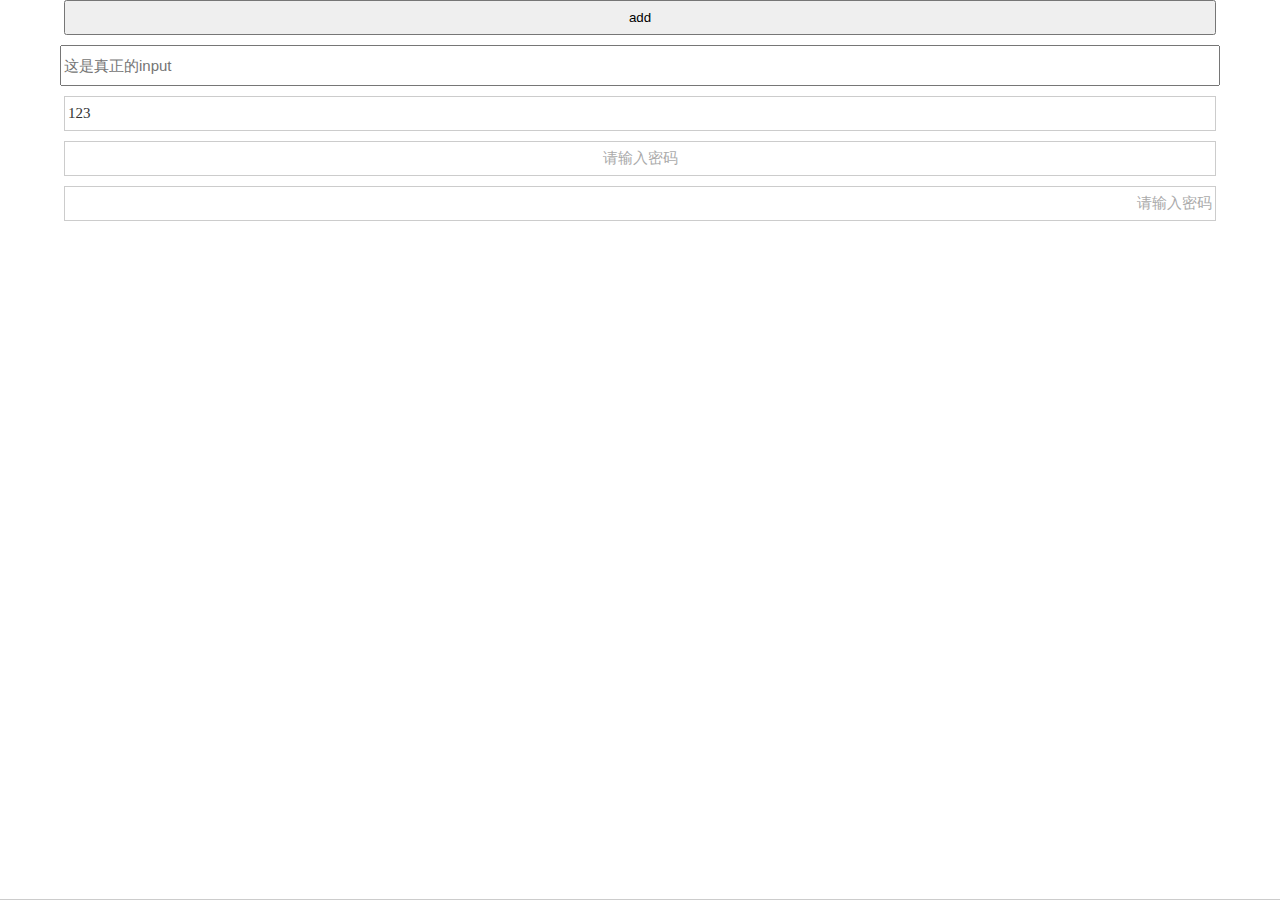
==== XYBK/example/keyboard.html @ 10b5c80b "2个项目" ====
<!DOCTYPE html>
<html>
	<head>
		<meta charset="utf-8">
		<meta name="apple-mobile-web-app-capable" content="yes">	
		<meta name="viewport" content="width=device-width,instial-scale=1.0,max-num-scale=1.0,user-scalable=no,target-densitydpi=medium=dpi">
		<meta name="format-detection" content="telephone=no">
		<title></title>
		<script src="../js/jquery-2.1.4.min.js"></script>
		<script src="../js/keyBoard.js"></script>
		<link rel="stylesheet" type="text/css" href="../css/keyBoard.css"/>
		<style type="text/css">
			[keyboard="keyboard"],input{
				width: 90%;
				height: 35px;
				margin: 10px auto;
				display: block;
				font-size: 15px;
			}
			[keyboard="keyboard"]:nth-of-type(2){
				text-align: center;
			}
			[keyboard="keyboard"]:nth-of-type(3){
				text-align: right;
			}
		</style>
		<link rel="stylesheet" href="../css/animate.min.css" />
	</head>
	<body> 
		<button id="button" type="button" style="width: 90%;margin:0 auto;display: block;height: 35px;">add</button>
		<input type="text" placeholder="这是真正的input">
		
		
		<div class="moble" keyboard="keyboard" keyboard-type="number" placeholder="请输入手机号" maxlength="11" thevalue="123"></div>
		<div class="pass" keyboard="keyboard" keyboard-type="password" placeholder="请输入密码" maxlength="6" thevalue=""></div>
		
		
	</body>
</html>
<script type="text/javascript">
$(function(){
	/* 入口方法
	 * 1>> window.keyBoard_ready(function(){
	 * 	     执行方法；
	 * 	   })
	 * 2>> window.keyBoard_ready();
	 * 	   执行方法；
	 * 
	 * */
	window.keyBoard_ready();
		/*
		 * jquery元素获得焦点事件            		 keyBoardFocus
		 * 1>> 没有有参数的时候,该元素获得焦点；
		 * 2>> 有且只有一个参数时（function（）{}），该元素获得焦点时所执行的回调；
		 * 
		 * */
		$(".moble").keyBoardFocus(function(){
			// console.log($(this));
			console.log("获得焦点后的回调");
			console.log($(this).handleValue());
		});
		/*
		 * jquery元素失去焦点事件            		  keyBoardBlur
		 * 1>> 没有有参数的时候,该元素失去焦点；
		 * 2>> 有且只有一个参数时（function（）{}），该元素失去焦点时所执行的回调；
		 * 
		 * */
		$(".moble").keyBoardBlur(function(){
			console.log("失去焦点后的回调");
			console.log($(this).handleValue());
		}); 
		/*
		 * jquery元素内容改变事件            		  keyBoardBlur
		 * 
		 * 1>> 有且只有一个参数（function（a，b）{}），该元素内容改变时所执行的回调；
		 * 	   该回调函数返回两个参数 a ：为当前输入的值；
		 * 					 		b : 为输入框中的值
		 * 
		 * */
		$(".moble").keyValueChange(function(theinput,value){
			console.log(theinput+"--"+value);
		});
		$(".pass").keyValueChange(function(theinput,value){
			console.log(theinput+"--"+value);
		})
		/*
		 * jquery元素出始值获取设置            		 inputValue
		 * 
		 * 1>> 没有有参数的时候,返回该元素的value值；
		 * 2>> 有且只有一个参数时（string），则为该元素设置值；
		 * 
		 * */
		// $(".moble").inputValue();
		
		
		 /*
		 * 当键盘done键按下触发的回调函数
		 * 
		 * 1>> 有且只有一个参数时（function（）{}），回调函数返回输入框的值
		 * 
		 * */
   	    $(".pass").send(function(data){
	    	    console.log("这是点击done按钮后的回调函数返回的值"+data);
	    });
		
		/*  新建的输入框方法调用 						newInput
		 * 【为了兼容ios不能为body以上对象click问题，因此动态创建<div keyboard="keyboard">需要用一下方法】
		 * 
		 *  该方法接收一个json对象
		 *  json = {
		 * 		keyboardType   :    "输入框类型", 	【目前仅支持number、password两种】
			 	placeholder    :    "请输入手机号",	【未输入文本前的提示语】
			 	maxlength 	    :	 "12"			【输入文本的长度】
		 *  }
		 * 
		 */
		var myInput = window.newInput({
			 					 keyboardType   :    "password",
			  					 placeholder    :    "请输入密码",
			  					 maxlength 	    :	 "12",
			  					 thevalue		:	 "1000.00"
			                 },"body");
		   myInput.keyBoardFocus(function(){
		   		console.log($(this).handleValue());
		   });
		   myInput.keyBoardBlur(function(){
		   		console.log($(this).handleValue());
		   });
		   myInput.keyValueChange(function(theinput,value){
				console.log(theinput+"--"+value);
		   });
		   
		//	keyBoard 事件	  
		/*
		 *	$.keyBoard.show();键盘呼出
		 *  $.keyBoard.hide();键盘收起
		 * */
		// setTimeout(function(){
			// $.keyBoard.show();
			// setTimeout(function(){
				// $.keyBoard.hide();
			// },1000)
		// },2000)
		
		
		
		
		//   动态添加输入框
		$("#button").click(function(){
			window.newInput({
			 					 keyboardType   :    "number",
			  					 placeholder    :    "请输入手机号",
			  					 maxlength 	    :	 "12",
			  					 thevalue 			:	 "100000.00"
			                 },"body");
		});
})
</script>
---- XYBK/css/keyBoard.css ----
body{
		margin:0;padding: 0;
	}
	*:not(input){
		box-sizing: border-box;
		-webkit-user-select: none;
		-moz-user-select: none;
		-ms-user-select: none;
		-moz-user-select: none;
		-webkit-tap-highlight-color: rgba(0,0,0,0);	/*此属性用于消除webkit内核浏览器点击事件造成的元素虚影*/
	}
	.key-box{
		width:100%;
		height:160px;
		background:#fff;
		position:fixed;
		left:0;
		bottom: -100%;
		text-align: center;
		border-top:1px solid #ccc;
		box-sizing: content-box;z-index: 9999;
		-webkit-transition: bottom .4s cubic-bezier(0, 0, 0.45, 1.08);
		-moz-transition: bottom .4s cubic-bezier(0, 0, 0.45, 1.08);
		-o-transition: bottom .4s cubic-bezier(0, 0, 0.45, 1.08);
		-ms-transition: bottom .4s cubic-bezier(0, 0, 0.45, 1.08);
		transition: bottom .4s cubic-bezier(0, 0, 0.45, 1.08);
	}
	.key-box>*{
		float:left;
	}
	.key-box>*:nth-of-type(1){
		width:70%;height:100%;
	}
	.key-box>*:nth-of-type(2){
		width:30%;height:100%;
	}
	.key-box>*:nth-of-type(1)>*{
		width:33.3333%;
		height:25%;
		float:left;
		border-right: 1px solid #ccc;
		border-bottom:1px solid #ccc;
		line-height:40px;
		font-size: 18px;
		font-weight: 600;
		color:#777;
		background-color: #ffffff;
		-webkit-transition: .1s all linear;
		-moz-transition: .1s all linear;
		-ms-transition: .1s all linear;
		-o-transition: .1s all linear;
		transition: .1s all linear;
	}
	.tool-btn{
		width: 100%;
		height:50%;
		float:left;
		border-bottom:1px solid #ccc;
		line-height: 80px;
		font-size: 24px;
		font-weight: 600;
		color:#777;
		background:#fff;
		-webkit-transition: .1s all linear;
		-moz-transition: .1s all linear;
		-ms-transition: .1s all linear;
		-o-transition: .1s all linear;
		transition: .1s all linear;
	}
	.tool-btn.end-btn{
		color:#67B1F1;
	}
	.number-btn:active,.tool-btn:active{
		background: #ccc;color:#fff;
	}
	.end-btn:active{
		background:#67B1F1;color:#fff;
	}
	

/* 
 * - 输入框样式 -
 * */
[keyboard="keyboard"]{
	display:inline-block;
	width:150px;
	height: 20px;
	text-align: left;
	border: 1px solid #cccccc;
	font-size: 12px;
	padding: 0px 3px;
	margin: 0 2px;
	color:#333;
	background: none;
	overflow-x: auto;
	overflow-y: hidden;
	white-space: nowrap;
}
[keyboard="keyboard"]:before{
	display:inline-block;
	content:"";
	height:105%;
	vertical-align: middle;
}
[keyboard="keyboard"]:empty:after{
	content: attr(placeholder);
	color: #aaaaaa;
}
[cursor="oninput"][keyboard="keyboard"]:after{
	content: "";
	display: inline-block;
	border-right: 1px solid #333;
	height: 60%;
	vertical-align: middle;
	margin-left: 1px;
	-webkit-animation: 1.2s shanshuo infinite;
	-moz-animation: 1.2s shanshuo infinite;
	-o-animation: 1.2s shanshuo infinite;
	animation: 1.2s shanshuo infinite;
}
/*  - 光标闪烁动画 -  */

@-webkit-keyframes shanshuo {
	from{
		opacity: 1;
	}
	50%{
		opacity: 0;
	}
	to{
		opacity: 1;
	}
}
@-moz-keyframes shanshuo {
	from{
		opacity: 1;
	}
	50%{
		opacity: 0;
	}
	to{
		opacity: 1;
	}
}
@-o-keyframes shanshuo {
	from{
		opacity: 1;
	}
	50%{
		opacity: 0;
	}
	to{
		opacity: 1;
	}
}
@keyframes shanshuo {
	from{
		opacity: 1;
	}
	50%{
		opacity: 0;
	}
	to{
		opacity: 1;
	}
}
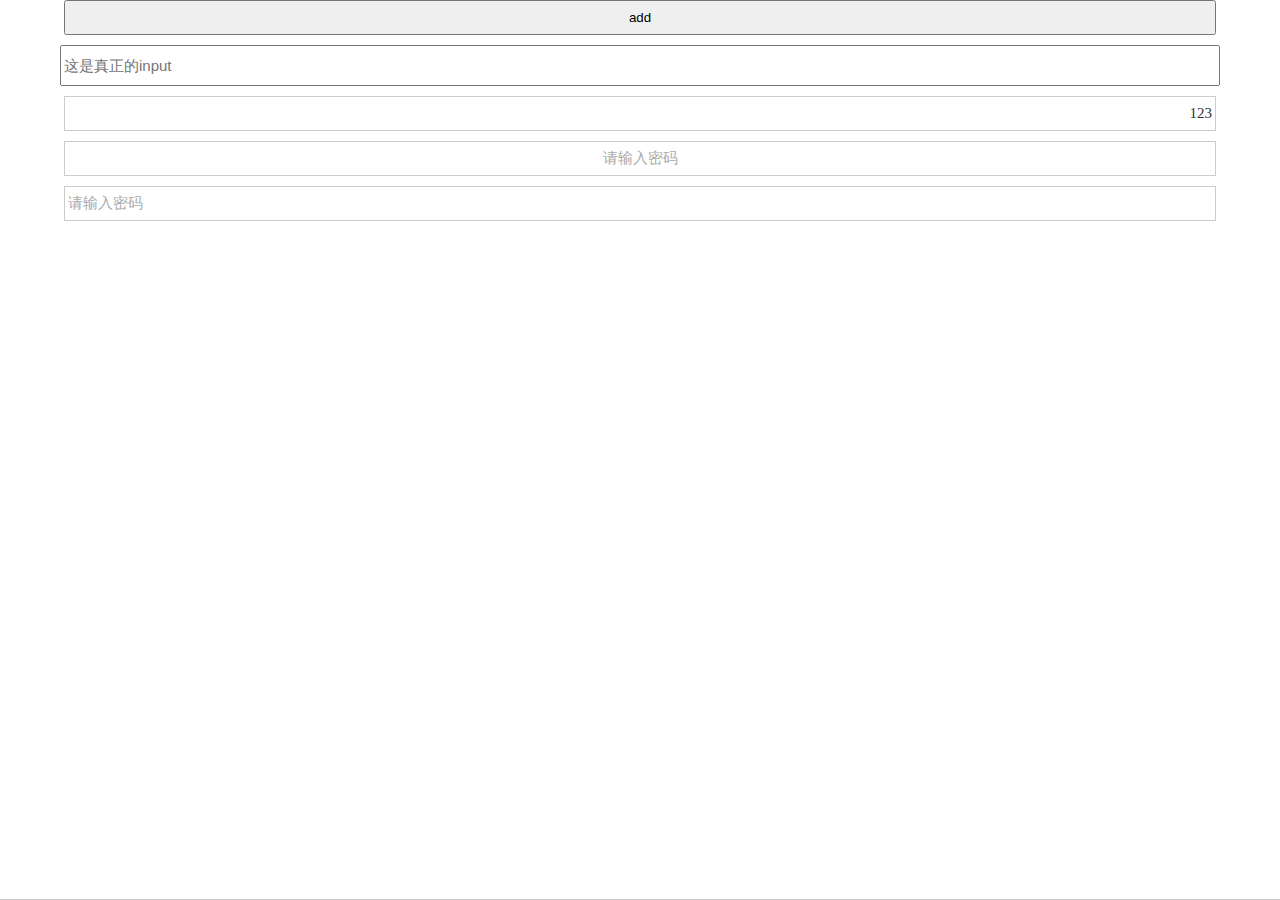
==== commit e3a43590: "修改zj_zone中的页面" ====
--- a/XYBK/example/keyboard.html
+++ b/XYBK/example/keyboard.html
@@ -1,161 +1,165 @@
-<!DOCTYPE html>
-<html>
-	<head>
-		<meta charset="utf-8">
-		<meta name="apple-mobile-web-app-capable" content="yes">	
-		<meta name="viewport" content="width=device-width,instial-scale=1.0,max-num-scale=1.0,user-scalable=no,target-densitydpi=medium=dpi">
-		<meta name="format-detection" content="telephone=no">
-		<title></title>
-		<script src="../js/jquery-2.1.4.min.js"></script>
-		<script src="../js/keyBoard.js"></script>
-		<link rel="stylesheet" type="text/css" href="../css/keyBoard.css"/>
+<!DOCTYPE html>
+<html>
+	<head>
+		<meta charset="utf-8">
+		<meta name="apple-mobile-web-app-capable" content="yes">	
+		<meta name="viewport" content="width=device-width,instial-scale=1.0,max-num-scale=1.0,user-scalable=no,target-densitydpi=medium=dpi">
+		<meta name="format-detection" content="telephone=no">
+		<title></title>
+		<script src="../js/jquery-2.1.4.min.js"></script>
+		<script src="../js/keyBoard.js"></script>
+		<link rel="stylesheet" type="text/css" href="../css/keyBoard.css"/>
 		<style type="text/css">
-			[keyboard="keyboard"],input{
-				width: 90%;
-				height: 35px;
-				margin: 10px auto;
-				display: block;
-				font-size: 15px;
-			}
-			[keyboard="keyboard"]:nth-of-type(2){
-				text-align: center;
-			}
-			[keyboard="keyboard"]:nth-of-type(3){
-				text-align: right;
+			[keyboard="keyboard"],input{
+				width: 90%;
+				height: 35px;
+				margin: 10px auto;
+				display: block;
+				font-size: 15px;
 			}
-		</style>
-		<link rel="stylesheet" href="../css/animate.min.css" />
-	</head>
-	<body> 
-		<button id="button" type="button" style="width: 90%;margin:0 auto;display: block;height: 35px;">add</button>
-		<input type="text" placeholder="这是真正的input">
-		
-		
-		<div class="moble" keyboard="keyboard" keyboard-type="number" placeholder="请输入手机号" maxlength="11" thevalue="123"></div>
-		<div class="pass" keyboard="keyboard" keyboard-type="password" placeholder="请输入密码" maxlength="6" thevalue=""></div>
-		
-		
-	</body>
-</html>
-<script type="text/javascript">
-$(function(){
-	/* 入口方法
-	 * 1>> window.keyBoard_ready(function(){
-	 * 	     执行方法；
-	 * 	   })
-	 * 2>> window.keyBoard_ready();
-	 * 	   执行方法；
-	 * 
-	 * */
-	window.keyBoard_ready();
-		/*
-		 * jquery元素获得焦点事件            		 keyBoardFocus
-		 * 1>> 没有有参数的时候,该元素获得焦点；
-		 * 2>> 有且只有一个参数时（function（）{}），该元素获得焦点时所执行的回调；
-		 * 
-		 * */
-		$(".moble").keyBoardFocus(function(){
-			// console.log($(this));
-			console.log("获得焦点后的回调");
-			console.log($(this).handleValue());
-		});
-		/*
-		 * jquery元素失去焦点事件            		  keyBoardBlur
-		 * 1>> 没有有参数的时候,该元素失去焦点；
-		 * 2>> 有且只有一个参数时（function（）{}），该元素失去焦点时所执行的回调；
-		 * 
-		 * */
-		$(".moble").keyBoardBlur(function(){
-			console.log("失去焦点后的回调");
-			console.log($(this).handleValue());
-		}); 
-		/*
-		 * jquery元素内容改变事件            		  keyBoardBlur
-		 * 
-		 * 1>> 有且只有一个参数（function（a，b）{}），该元素内容改变时所执行的回调；
-		 * 	   该回调函数返回两个参数 a ：为当前输入的值；
-		 * 					 		b : 为输入框中的值
-		 * 
-		 * */
-		$(".moble").keyValueChange(function(theinput,value){
-			console.log(theinput+"--"+value);
-		});
-		$(".pass").keyValueChange(function(theinput,value){
-			console.log(theinput+"--"+value);
-		})
-		/*
-		 * jquery元素出始值获取设置            		 inputValue
-		 * 
-		 * 1>> 没有有参数的时候,返回该元素的value值；
-		 * 2>> 有且只有一个参数时（string），则为该元素设置值；
-		 * 
-		 * */
-		// $(".moble").inputValue();
-		
-		
-		 /*
-		 * 当键盘done键按下触发的回调函数
-		 * 
-		 * 1>> 有且只有一个参数时（function（）{}），回调函数返回输入框的值
-		 * 
-		 * */
-   	    $(".pass").send(function(data){
-	    	    console.log("这是点击done按钮后的回调函数返回的值"+data);
-	    });
-		
-		/*  新建的输入框方法调用 						newInput
-		 * 【为了兼容ios不能为body以上对象click问题，因此动态创建<div keyboard="keyboard">需要用一下方法】
-		 * 
-		 *  该方法接收一个json对象
-		 *  json = {
-		 * 		keyboardType   :    "输入框类型", 	【目前仅支持number、password两种】
-			 	placeholder    :    "请输入手机号",	【未输入文本前的提示语】
-			 	maxlength 	    :	 "12"			【输入文本的长度】
-		 *  }
-		 * 
-		 */
-		var myInput = window.newInput({
-			 					 keyboardType   :    "password",
-			  					 placeholder    :    "请输入密码",
-			  					 maxlength 	    :	 "12",
-			  					 thevalue		:	 "1000.00"
-			                 },"body");
-		   myInput.keyBoardFocus(function(){
-		   		console.log($(this).handleValue());
-		   });
-		   myInput.keyBoardBlur(function(){
-		   		console.log($(this).handleValue());
-		   });
-		   myInput.keyValueChange(function(theinput,value){
-				console.log(theinput+"--"+value);
-		   });
-		   
-		//	keyBoard 事件	  
-		/*
-		 *	$.keyBoard.show();键盘呼出
-		 *  $.keyBoard.hide();键盘收起
-		 * */
-		// setTimeout(function(){
-			// $.keyBoard.show();
-			// setTimeout(function(){
-				// $.keyBoard.hide();
-			// },1000)
-		// },2000)
-		
-		
-		
-		
-		//   动态添加输入框
-		$("#button").click(function(){
-			window.newInput({
-			 					 keyboardType   :    "number",
-			  					 placeholder    :    "请输入手机号",
-			  					 maxlength 	    :	 "12",
-			  					 thevalue 			:	 "100000.00"
-			                 },"body");
-		});
+			[keyboard="keyboard"]:nth-of-type(2){
+				text-align: center;
+			}
+			[keyboard="keyboard"]:nth-of-type(1){
+				text-align: right;
+			}
+		</style>
+	</head>
+	<body> 
+		<button id="button" type="button" style="width: 90%;margin:0 auto;display: block;height: 35px;">add</button>
+		<input type="text" placeholder="这是真正的input">
+		
+		
+		<div class="moble" keyboard="keyboard" keyboard-type="number" placeholder="请输入手机号" maxlength="11" thevalue="123"></div>
+		<div class="pass" keyboard="keyboard" keyboard-type="password" placeholder="请输入密码" maxlength="6" thevalue=""></div>
+		
+		<div class="aa"></div>
+	</body>
+</html>
+<script type="text/javascript">
+$(function(){
+	/* 入口方法
+	 * 1>> window.keyBoard_ready(function(){
+	 * 	     执行方法；
+	 * 	   })
+	 * 2>> window.keyBoard_ready();
+	 * 	   执行方法；
+	 * 
+	 * */
+	window.keyBoard_ready();
+		/*
+		 * jquery元素获得焦点事件            		 keyBoardFocus
+		 * 1>> 没有有参数的时候,该元素获得焦点；
+		 * 2>> 有且只有一个参数时（function（）{}），该元素获得焦点时所执行的回调；
+		 * 
+		 * */
+		$(".moble").keyBoardFocus(function(){
+			// console.log($(this));
+			console.log("获得焦点后的回调");
+			console.log($(this).handleValue());
+		});
+		// alert($(".pass")._isKeyboardInput());
+		// alert($(".pass")._isPasswordInput());
+		// alert($(".pass")._isNumberInput());
+		// $(".aa").keyBoardFocus();
+		/*
+		 * jquery元素失去焦点事件            		  keyBoardBlur
+		 * 1>> 没有有参数的时候,该元素失去焦点；
+		 * 2>> 有且只有一个参数时（function（）{}），该元素失去焦点时所执行的回调；
+		 * 
+		 * */
+		$(".moble").keyBoardBlur(function(){
+			console.log("失去焦点后的回调");
+			console.log($(this).handleValue());
+		}); 
+		/*
+		 * jquery元素内容改变事件            		  keyBoardBlur
+		 * 
+		 * 1>> 有且只有一个参数（function（a，b）{}），该元素内容改变时所执行的回调；
+		 * 	   该回调函数返回两个参数	a ：为当前输入的值；
+		 * 					 		b : 为输入框中的值
+		 * 
+		 * */
+		$(".moble").keyValueChange(function(theinput,value){
+			console.log(theinput+"--"+value);
+		});
+		$(".pass").keyValueChange(function(theinput,value){
+			console.log(theinput+"--"+value);
+			console.log($(this).handleValue());
+		})
+		/*
+		 * jquery元素出始值获取设置            		 inputValue
+		 * 
+		 * 1>> 没有有参数的时候,返回该元素的value值；
+		 * 2>> 有且只有一个参数时（string），则为该元素设置值；
+		 * 
+		 * */
+		// $(".moble").handleValue();
+		
+		
+		 /*
+		 * 当键盘done键按下触发的回调函数
+		 * 
+		 * 1>> 有且只有一个参数时（function（）{}），回调函数返回输入框的值
+		 * 
+		 * */
+   	    $(".pass").send(function(data){
+	    	    console.log("这是点击done按钮后的回调函数返回的值"+data);
+	    });
+		
+		/*  新建的输入框方法调用 						newInput
+		 * 【为了兼容ios不能为body以上对象click问题，因此动态创建<div keyboard="keyboard">需要用一下方法】
+		 * 
+		 *  该方法接收一个json对象
+		 *  json = {
+		 * 		keyboardType   :    "输入框类型", 	【目前仅支持number、password两种】
+			 	placeholder    :    "请输入手机号",	【未输入文本前的提示语】
+			 	maxlength 	    :	 "12"			【输入文本的长度】
+		 *  }
+		 * 
+		 */
+		var myInput = window.newInput({
+			 					 keyboardType   :    "password",
+			  					 placeholder    :    "请输入密码",
+			  					 maxlength 	    :	 "12",
+			  					 thevalue		:	 "1000.00"
+			                 },"body");
+		   myInput.keyBoardFocus(function(){
+		   		console.log($(this).handleValue());
+		   });
+		   myInput.keyBoardBlur(function(){
+		   		console.log($(this).handleValue());
+		   });
+		   myInput.keyValueChange(function(theinput,value){
+				console.log(theinput+"--"+value);
+		   });
+		   
+	//	keyBoard 事件	  
+	/*
+	 *	$.keyBoard.show();键盘呼出
+	 *  $.keyBoard.hide();键盘收起
+	 * */
+	// setTimeout(function(){
+		// $.keyBoard.show();
+		// setTimeout(function(){
+			// $.keyBoard.hide();
+		// },1000)
+	// },2000)
+	
+	
+	
+	
+	//   动态添加输入框
+	$("#button").click(function(){
+		window.newInput({
+		 					 keyboardType   :    "number",
+		  					 placeholder    :    "请输入手机号",
+		  					 maxlength 	    :	 "12",
+	  					 	thevalue 		:	 "100000.00"
+		                 },"body");
+	});
 })
-</script>
-
-
-
+</script>
+
+
+
